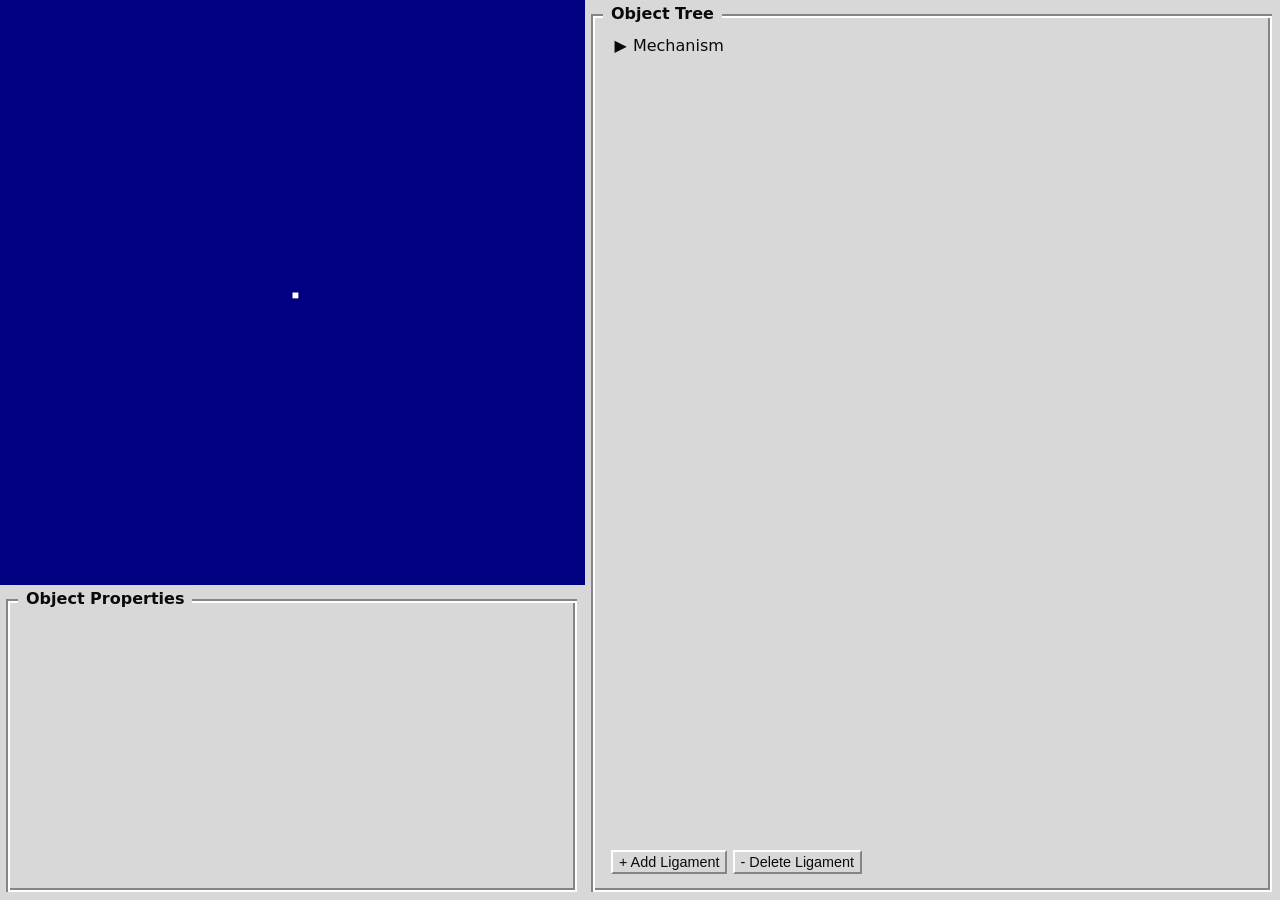
==== src/index.html @ f0c0e215 "move things around" ====
<!doctype html>
<html lang="en">
<head>
    <title>Mechanism2d Generator</title>
    <link rel="stylesheet" href="main.css"/>
    <script src="main.js" type="module"></script>
</head>

<div id="container" class="flex-row">
    <div class="flex-col">
        <div class="canvas-area">
            <canvas id="canvas" width="500" height="500"></canvas>
        </div>

        <div id="bottom-panel" class="flex-col" style="padding: 0.5rem">
            <div class="group panel">
                <p class="legend">Object Properties</p>
                <div id="properties" class="flex-col" style="grid-row-gap: 0.5rem"></div>
            </div>
        </div>
    </div>

    <div
            id="side-panel"
            class="flex-col"
            style="padding: 0.5rem"
    >
        <div class="group panel">
            <p class="legend">Object Tree</p>
            <!-- i dont know what to name it ToT -->
            <div class="tree-and-actions"> 
                <ul id="tree">
                    <li>
                        <span class="caret name" id="mech">Mechanism</span>
                        <ul id="mech-objects" class="nested"></ul>
                    </li>
                </ul>
                <div class="space"></div>
                <div class="actions">
                    <button id="append">+ Add Ligament</button>
                    <button id="delete">- Delete Ligament</button>
                </div>
            </div>
        </div>
    </div>
</div>
</html>
---- src/main.css ----
/* ==========================================================================
   Base page styles
   ========================================================================== */

html,
body {
    height: 100vh;
    width: 100vw;
    margin: 0;
    color: #0a0a0a;
    font-family:
        system-ui,
        -apple-system,
        BlinkMacSystemFont,
        "Segoe UI",
        Roboto,
        Oxygen,
        Ubuntu,
        Cantarell,
        "Open Sans",
        "Helvetica Neue",
        sans-serif;
}


/* ==========================================================================
   Layout helpers
   ========================================================================== */

.flex-row {
    display: flex;
    flex-direction: row;
}

.flex-col {
    display: flex;
    flex-direction: column;
}

.space {
    flex: 1 1 auto;
}


/* ==========================================================================
   Main app layout
   ========================================================================== */

#container {
    height: 100vh;
    background: #d8d8d8;
}

#side-panel {
    flex: 1 1 auto;
    min-width: 0;
}

#bottom-panel {
    flex: 1 1 auto;
    min-height: 0;
}

#bottom-panel > .group {
    min-height: 0;
    box-sizing: border-box;
    display: flex;
    flex-direction: column;
}


/* ==========================================================================
   Canvas
   ========================================================================== */

.canvas-area {
    flex: 0 0 auto;
    display: flex;
    align-items: center;
    justify-content: center;
    min-height: 0;
    min-width: 0;
}

#canvas {
    background-color: #000080;
    aspect-ratio: 1 / 1;
    max-height: 65vh;
    max-width: 65vh;
    width: min(65vh, 60vw);
    height: auto;
    flex: 0 0 auto;
}


/* ==========================================================================
   Panels stuff
   ========================================================================== */

.panel {
    gap: 0.5rem;
    flex: 1 1 auto;
}

.group {
    position: relative;
    border: 2px solid #fefefe;
    padding: 16px;
    margin-top: 8px;
    font-size: 1rem;
    box-shadow:
        -1px -1px 0 1px #848584,
        inset -1px -1px 0 1px #848584;
}

.legend {
    display: flex;
    position: absolute;
    top: 0;
    left: 8px;
    transform: translateY(calc(-150% - 2px));
    padding: 0 8px;
    background: #d8d8d8;
    font-size: 1rem;
    font-weight: bold;
}

.divider {
    border-top: 2px solid #848584;
    border-bottom: 2px solid #fefefe;
    margin: 0.25rem 0 0.25rem 0;
    justify-self: center;
    width: 100%;
}


/* ==========================================================================
   Border stuff
   ========================================================================== */

.outset {
    border-style: solid;
    border-width: 2px;
    border-color: #fefefe #848584 #848584 #fefefe !important;
}

.inset {
    border-style: solid;
    border-width: 2px;
    border-color: #848584 #fefefe #fefefe #848584 !important;
}

#properties {
    overflow-y: auto;
}


/* ==========================================================================
   Object tree
   ========================================================================== */

ul,
#tree {
    list-style-type: none;
}

#tree {
    margin: 0;
    padding: 0;
}

#tree ul {
    margin: 0;
    padding-left: 1rem;
}

.tree-and-actions {
    display: flex;
    flex-direction: column;
    height: 100%;
}

.name {
    display: inline-block;
    cursor: pointer;
    user-select: none;
    border-style: solid;
    border-width: 2px;
    border-color: transparent;
    box-sizing: border-box;
    padding-left: 0.1rem;
    padding-right: 0.1rem;
    margin-bottom: 2px;
}

.name:hover {
    border-color: #fefefe #848584 #848584 #fefefe;
}

.name:active {
    border-color: #848584 #fefefe #fefefe #848584;
}

.caret::before {
    content: "\25B6";
    display: inline-block;
    margin-right: 6px;
}

.caret-down::before {
    transform: rotate(90deg);
}

.nested {
    display: none;
}

.active {
    display: block;
}


/* ==========================================================================
    misc
   ========================================================================== */

button {
    font-size: 0.9rem;
    background: unset;
    color: #0a0a0a;
    padding-top: 2px;
    padding-bottom: 2px;

    border-style: solid;
    border-width: 2px;
    border-color: #fefefe #848584 #848584 #fefefe;
}

button:active {
    border-color: #848584 #fefefe #fefefe #848584;
}
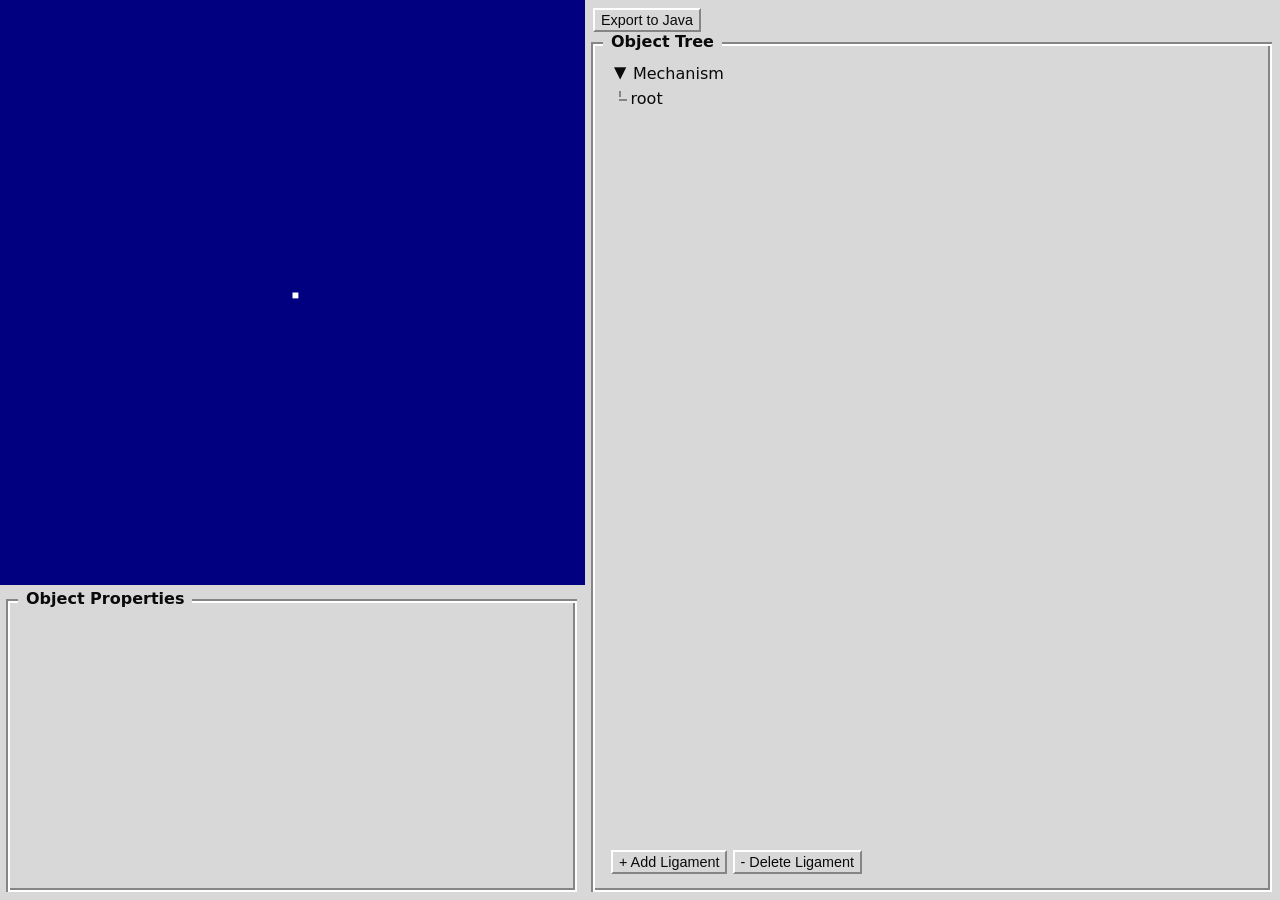
==== commit 490d4477: "add exporting to java code yay" ====
--- a/src/index.html
+++ b/src/index.html
@@ -4,6 +4,7 @@
     <title>Mechanism2d Generator</title>
     <link rel="stylesheet" href="main.css"/>
     <script src="main.js" type="module"></script>
+    <script src="export.js" type="module"></script>
 </head>
 
 <div id="container" class="flex-row">
@@ -25,6 +26,7 @@
             class="flex-col"
             style="padding: 0.5rem"
     >
+        <button id="export" style="z-index: 999; margin-bottom: 4px; width: fit-content">Export to Java</button>
         <div class="group panel">
             <p class="legend">Object Tree</p>
             <!-- i dont know what to name it ToT -->
--- a/src/main.css
+++ b/src/main.css
@@ -172,6 +172,40 @@
 #tree ul {
     margin: 0;
     padding-left: 1rem;
+    position: relative;
+}
+
+#tree ul.active::before {
+    content: "";
+    border-left: 2px dashed #848584;
+    position: absolute;
+    top: 0.25rem;
+    bottom: 0.25rem;
+    left: 0.5rem;
+    width: 2px;
+}
+
+#tree ul.active > li::before {
+    content: "";
+    position: absolute;
+    top: 0.75rem;
+    left: -0.5rem;
+    width: 0.5rem;
+    border-top: 2px dashed #848584;
+}
+
+#tree ul.active > li {
+    position: relative;
+}
+
+#tree ul.active > li:last-child::after {
+    content: "";
+    position: absolute;
+    top: 14px;
+    left: -15px;
+    bottom: 0;
+    width: 10px;
+    background: #d8d8d8;
 }
 
 .tree-and-actions {
